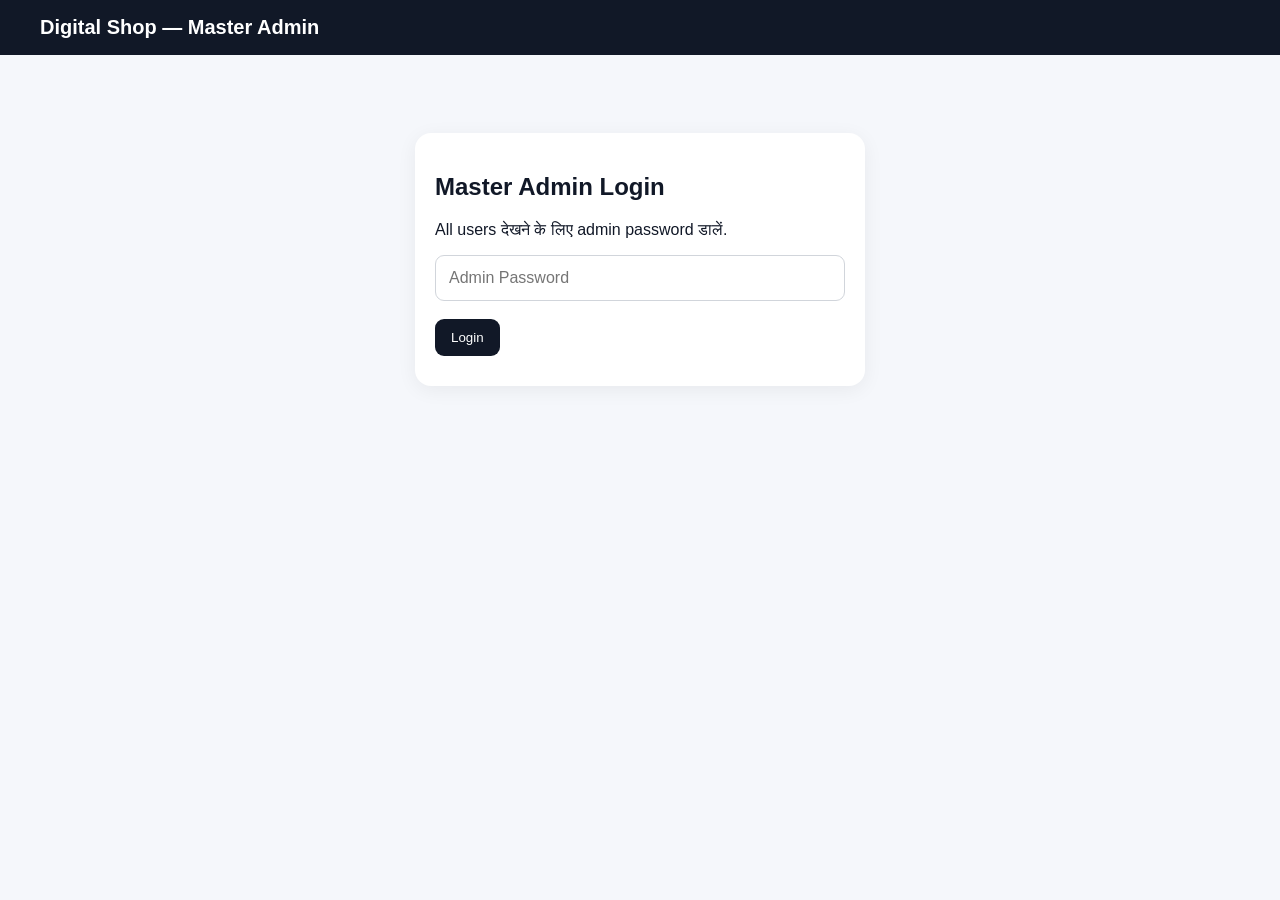
==== admin.html @ 657c9e02 "Create admin.html" ====
<!doctype html>
<html lang="en">

<head>

<meta charset="utf-8">

<meta name="viewport"
      content="width=device-width,initial-scale=1">

<meta name="theme-color"
      content="#111827">

<title>Master Admin - Digital Shop</title>

<style>

*{
  box-sizing:border-box;
}

body{
  margin:0;
  font-family:Arial,system-ui,sans-serif;
  background:#f5f7fb;
  color:#111827;
}

.top{
  background:#111827;
  color:#fff;
  padding:16px;
}

.top-inner{
  max-width:1200px;
  margin:auto;
  display:flex;
  justify-content:space-between;
  align-items:center;
  gap:15px;
}

.brand{
  font-size:20px;
  font-weight:700;
}

.container{
  max-width:1200px;
  margin:auto;
  padding:18px;
}

.card{
  background:#fff;
  border-radius:16px;
  padding:20px;
  box-shadow:0 4px 20px rgba(0,0,0,.06);
  margin-bottom:18px;
}

.login{
  max-width:450px;
  margin:60px auto;
}

input{
  width:100%;
  padding:13px;
  border:1px solid #d1d5db;
  border-radius:9px;
  font-size:16px;
}

button{
  border:0;
  background:#111827;
  color:#fff;
  padding:11px 16px;
  border-radius:9px;
  cursor:pointer;
}

button:hover{
  opacity:.9;
}

.search{
  margin-bottom:15px;
}

.stats{
  display:grid;
  grid-template-columns:repeat(4,1fr);
  gap:12px;
  margin-bottom:18px;
}

.stat{
  background:#fff;
  padding:18px;
  border-radius:14px;
  box-shadow:0 3px 15px rgba(0,0,0,.05);
}

.stat b{
  display:block;
  font-size:28px;
  margin-top:5px;
}

.user{
  background:#fff;
  border-radius:14px;
  padding:16px;
  margin-bottom:12px;
  box-shadow:0 3px 15px rgba(0,0,0,.05);
}

.user-head{
  display:flex;
  justify-content:space-between;
  gap:10px;
  align-items:flex-start;
}

.business{
  font-size:19px;
  font-weight:700;
}

.muted{
  color:#6b7280;
  font-size:14px;
  margin-top:4px;
}

.badge{
  display:inline-block;
  padding:5px 9px;
  border-radius:999px;
  font-size:12px;
  background:#dcfce7;
  color:#166534;
}

.badge.inactive{
  background:#fee2e2;
  color:#991b1b;
}

.info{
  display:grid;
  grid-template-columns:repeat(4,1fr);
  gap:10px;
  margin-top:15px;
}

.info div{
  background:#f9fafb;
  padding:10px;
  border-radius:8px;
  font-size:13px;
}

.actions{
  display:flex;
  gap:8px;
  flex-wrap:wrap;
  margin-top:15px;
}

.shop{
  background:#2563eb;
}

.dashboard{
  background:#059669;
}

.error{
  color:#b91c1c;
  margin-top:10px;
}

#adminPanel{
  display:none;
}

@media(max-width:700px){

  .container{
    padding:12px;
  }

  .stats{
    grid-template-columns:repeat(2,1fr);
  }

  .info{
    grid-template-columns:repeat(2,1fr);
  }

  .user-head{
    flex-direction:column;
  }

}

</style>

</head>

<body>

<header class="top">

  <div class="top-inner">

    <div class="brand">
      Digital Shop — Master Admin
    </div>

  </div>

</header>


<div class="container">


<!-- LOGIN -->

<div id="loginBox"
     class="card login">

  <h2>Master Admin Login</h2>

  <p>
    All users देखने के लिए admin password डालें.
  </p>

  <input
    id="password"
    type="password"
    placeholder="Admin Password">

  <br><br>

  <button onclick="adminLogin()">
    Login
  </button>

  <div id="loginError"
       class="error">
  </div>

</div>


<!-- ADMIN PANEL -->

<div id="adminPanel">

  <div class="stats">

    <div class="stat">
      Total Users
      <b id="totalUsers">0</b>
    </div>

    <div class="stat">
      Active Users
      <b id="activeUsers">0</b>
    </div>

    <div class="stat">
      Products
      <b id="totalProducts">0</b>
    </div>

    <div class="stat">
      Plans
      <b id="totalPlans">0</b>
    </div>

  </div>


  <div class="card">

    <h2>All Users</h2>

    <input
      class="search"
      id="search"
      placeholder="Search business, owner, mobile, user ID..."
      oninput="renderUsers()">

    <div id="users">
      Loading users...
    </div>

  </div>

</div>

</div>


<script>

const API_URL =
"https://script.google.com/macros/s/AKfycbwbU3NlHVOUCTpSYQoyO-WsqMkd3RyPFKeq1YPh1zlKF3BI_7UlDeIpYuK4TxE15B0uTQ/exec";


let users = [];

let adminPassword = "";


function esc(value=""){

  return String(value)
    .replace(/[&<>"']/g,m=>({

      "&":"&amp;",
      "<":"&lt;",
      ">":"&gt;",
      '"':"&quot;",
      "'":"&#039;"

    }[m]));

}


async function adminLogin(){

  const password =
    document.getElementById("password").value.trim();

  if(!password){

    document.getElementById("loginError")
      .textContent =
      "Password enter करें.";

    return;
  }

  document.getElementById("loginError")
    .textContent =
    "Loading...";

  try{

    const response =
      await fetch(
        API_URL +
        "?action=adminUsers&password=" +
        encodeURIComponent(password)
      );

    const result =
      await response.json();

    if(!result.ok){

      document.getElementById("loginError")
        .textContent =
        result.error || "Login failed";

      return;
    }

    adminPassword = password;

    users = result.users || [];

    document.getElementById("loginBox")
      .style.display="none";

    document.getElementById("adminPanel")
      .style.display="block";

    updateStats();

    renderUsers();

  }catch(error){

    console.error(error);

    document.getElementById("loginError")
      .textContent =
      "Server connection error.";

  }

}


function updateStats(){

  document.getElementById("totalUsers")
    .textContent =
    users.length;

  document.getElementById("activeUsers")
    .textContent =
    users.filter(u =>
      String(u.Status).toLowerCase()==="active"
    ).length;

  document.getElementById("totalProducts")
    .textContent =
    users.reduce(
      (sum,u)=>sum+Number(u.Products||0),
      0
    );

  document.getElementById("totalPlans")
    .textContent =
    new Set(
      users
        .map(u=>u.Plan_ID)
        .filter(Boolean)
    ).size;

}


function renderUsers(){

  const box =
    document.getElementById("users");

  const search =
    document.getElementById("search")
      .value
      .toLowerCase()
      .trim();

  const filtered =
    users.filter(u=>{

      const text =
        [
          u.User_ID,
          u.Business_Name,
          u.Owner_Name,
          u.Mobile,
          u.Email,
          u.Plan_ID
        ]
        .join(" ")
        .toLowerCase();

      return text.includes(search);

    });


  if(!filtered.length){

    box.innerHTML =
      "<p>No users found.</p>";

    return;
  }


  box.innerHTML =
    filtered.map(u=>{

      const status =
        String(u.Status).toLowerCase();

      const shopUrl =
        location.origin +
        location.pathname
          .replace(
            "admin.html",
            "index.html"
          ) +
        "?slug=" +
        encodeURIComponent(u.Slug || "");


      const dashboardUrl =
        location.origin +
        location.pathname
          .replace(
            "admin.html",
            "dashboard.html"
          ) +
        "?userId=" +
        encodeURIComponent(u.User_ID);


      return `

        <div class="user">

          <div class="user-head">

            <div>

              <div class="business">
                ${esc(u.Business_Name)}
              </div>

              <div class="muted">
                User ID: ${esc(u.User_ID)}
              </div>

              <div class="muted">
                Owner: ${esc(u.Owner_Name)}
              </div>

            </div>

            <div>

              <span class="badge ${
                status !== "active"
                  ? "inactive"
                  : ""
              }">

                ${esc(u.Status || "-")}

              </span>

            </div>

          </div>


          <div class="info">

            <div>
              <b>Mobile</b><br>
              ${esc(u.Mobile || "-")}
            </div>

            <div>
              <b>Plan</b><br>
              ${esc(u.Plan_ID || "-")}
            </div>

            <div>
              <b>Products</b><br>
              ${esc(u.Products)}
            </div>

            <div>
              <b>Theme</b><br>
              ${esc(u.Theme_ID || "-")}
            </div>

          </div>


          <div class="actions">

            <button
              class="shop"
              onclick="window.open(
                '${shopUrl}',
                '_blank'
              )">

              Open Shop

            </button>


            <button
              class="dashboard"
              onclick="window.open(
                '${dashboardUrl}',
                '_blank'
              )">

              Open Dashboard

            </button>

          </div>

        </div>

      `;

    }).join("");

}

</script>

</body>

</html>
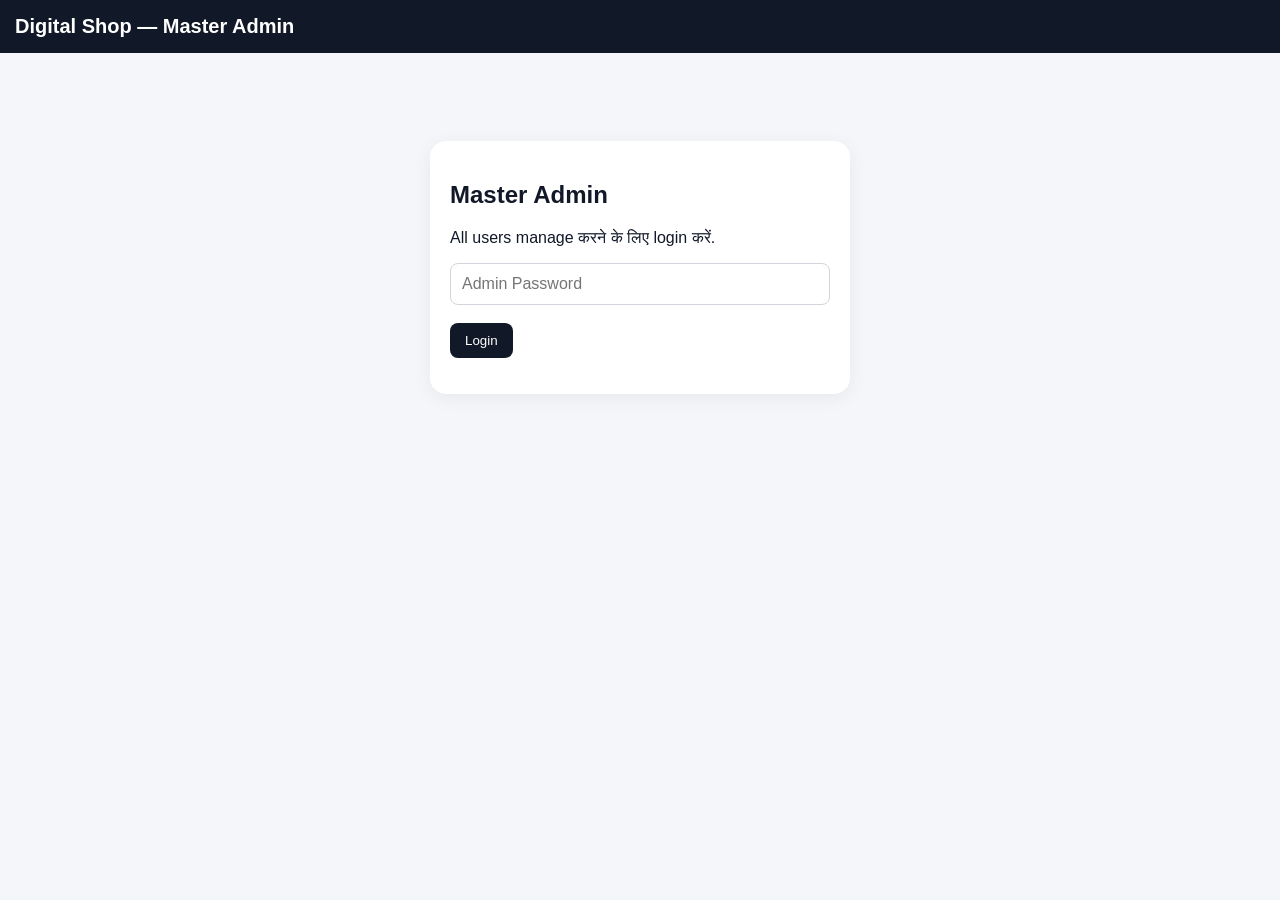
==== commit 2661b4b5: "Update admin.html" ====
--- a/admin.html
+++ b/admin.html
@@ -6,205 +6,289 @@
 <meta charset="utf-8">
 
 <meta name="viewport"
-      content="width=device-width,initial-scale=1">
-
-<meta name="theme-color"
-      content="#111827">
-
-<title>Master Admin - Digital Shop</title>
+content="width=device-width,initial-scale=1">
+
+<title>Digital Shop - Master Admin</title>
 
 <style>
 
 *{
-  box-sizing:border-box;
+box-sizing:border-box;
 }
 
 body{
-  margin:0;
-  font-family:Arial,system-ui,sans-serif;
-  background:#f5f7fb;
-  color:#111827;
+margin:0;
+font-family:Arial,system-ui,sans-serif;
+background:#f4f6f9;
+color:#111827;
 }
 
 .top{
-  background:#111827;
-  color:#fff;
-  padding:16px;
+background:#111827;
+color:white;
+padding:15px;
+position:sticky;
+top:0;
+z-index:20;
 }
 
 .top-inner{
-  max-width:1200px;
-  margin:auto;
-  display:flex;
-  justify-content:space-between;
-  align-items:center;
-  gap:15px;
+max-width:1250px;
+margin:auto;
+display:flex;
+justify-content:space-between;
+align-items:center;
 }
 
 .brand{
-  font-size:20px;
-  font-weight:700;
+font-size:20px;
+font-weight:700;
 }
 
 .container{
-  max-width:1200px;
-  margin:auto;
-  padding:18px;
+max-width:1250px;
+margin:auto;
+padding:18px;
 }
 
 .card{
-  background:#fff;
-  border-radius:16px;
-  padding:20px;
-  box-shadow:0 4px 20px rgba(0,0,0,.06);
-  margin-bottom:18px;
+background:white;
+border-radius:16px;
+padding:20px;
+box-shadow:0 4px 20px rgba(0,0,0,.06);
+margin-bottom:18px;
 }
 
 .login{
-  max-width:450px;
-  margin:60px auto;
-}
-
-input{
-  width:100%;
-  padding:13px;
-  border:1px solid #d1d5db;
-  border-radius:9px;
-  font-size:16px;
+max-width:420px;
+margin:70px auto;
+}
+
+input,
+textarea,
+select{
+width:100%;
+padding:11px;
+border:1px solid #d1d5db;
+border-radius:8px;
+font:inherit;
 }
 
 button{
-  border:0;
-  background:#111827;
-  color:#fff;
-  padding:11px 16px;
-  border-radius:9px;
-  cursor:pointer;
+border:0;
+background:#111827;
+color:white;
+padding:10px 15px;
+border-radius:8px;
+cursor:pointer;
 }
 
 button:hover{
-  opacity:.9;
+opacity:.9;
+}
+
+.btn-green{
+background:#059669;
+}
+
+.btn-blue{
+background:#2563eb;
+}
+
+.btn-red{
+background:#dc2626;
+}
+
+.btn-gray{
+background:#e5e7eb;
+color:#111827;
+}
+
+.toolbar{
+display:flex;
+gap:10px;
+flex-wrap:wrap;
+margin-bottom:15px;
 }
 
 .search{
-  margin-bottom:15px;
+flex:1;
+min-width:220px;
 }
 
 .stats{
-  display:grid;
-  grid-template-columns:repeat(4,1fr);
-  gap:12px;
-  margin-bottom:18px;
+display:grid;
+grid-template-columns:repeat(4,1fr);
+gap:12px;
+margin-bottom:18px;
 }
 
 .stat{
-  background:#fff;
-  padding:18px;
-  border-radius:14px;
-  box-shadow:0 3px 15px rgba(0,0,0,.05);
+background:white;
+padding:18px;
+border-radius:14px;
+box-shadow:0 3px 15px rgba(0,0,0,.05);
 }
 
 .stat b{
-  display:block;
-  font-size:28px;
-  margin-top:5px;
+display:block;
+font-size:28px;
+margin-top:5px;
 }
 
 .user{
-  background:#fff;
-  border-radius:14px;
-  padding:16px;
-  margin-bottom:12px;
-  box-shadow:0 3px 15px rgba(0,0,0,.05);
+background:white;
+border-radius:14px;
+padding:17px;
+margin-bottom:12px;
+box-shadow:0 3px 15px rgba(0,0,0,.05);
 }
 
 .user-head{
-  display:flex;
-  justify-content:space-between;
-  gap:10px;
-  align-items:flex-start;
+display:flex;
+justify-content:space-between;
+gap:12px;
 }
 
 .business{
-  font-size:19px;
-  font-weight:700;
+font-size:19px;
+font-weight:700;
 }
 
 .muted{
-  color:#6b7280;
-  font-size:14px;
-  margin-top:4px;
+font-size:13px;
+color:#6b7280;
+margin-top:4px;
 }
 
 .badge{
-  display:inline-block;
-  padding:5px 9px;
-  border-radius:999px;
-  font-size:12px;
-  background:#dcfce7;
-  color:#166534;
-}
-
-.badge.inactive{
-  background:#fee2e2;
-  color:#991b1b;
+display:inline-block;
+padding:5px 10px;
+border-radius:999px;
+font-size:12px;
+background:#dcfce7;
+color:#166534;
+}
+
+.badge.off{
+background:#fee2e2;
+color:#991b1b;
+}
+
+.user-info{
+display:grid;
+grid-template-columns:repeat(4,1fr);
+gap:9px;
+margin-top:14px;
 }
 
 .info{
-  display:grid;
-  grid-template-columns:repeat(4,1fr);
-  gap:10px;
-  margin-top:15px;
-}
-
-.info div{
-  background:#f9fafb;
-  padding:10px;
-  border-radius:8px;
-  font-size:13px;
+background:#f8fafc;
+padding:10px;
+border-radius:8px;
+font-size:13px;
 }
 
 .actions{
-  display:flex;
-  gap:8px;
-  flex-wrap:wrap;
-  margin-top:15px;
-}
-
-.shop{
-  background:#2563eb;
-}
-
-.dashboard{
-  background:#059669;
-}
-
-.error{
-  color:#b91c1c;
-  margin-top:10px;
-}
-
-#adminPanel{
-  display:none;
+display:flex;
+gap:8px;
+flex-wrap:wrap;
+margin-top:14px;
+}
+
+.modal{
+position:fixed;
+inset:0;
+background:rgba(0,0,0,.65);
+display:none;
+align-items:center;
+justify-content:center;
+padding:15px;
+z-index:100;
+}
+
+.modal.show{
+display:flex;
+}
+
+.modal-box{
+background:white;
+width:100%;
+max-width:700px;
+max-height:92vh;
+overflow:auto;
+border-radius:18px;
+padding:20px;
+}
+
+.modal-head{
+display:flex;
+justify-content:space-between;
+align-items:center;
+margin-bottom:15px;
+}
+
+.close{
+background:#eee;
+color:#111;
+border-radius:50%;
+width:35px;
+height:35px;
+padding:0;
+font-size:20px;
+}
+
+.form-grid{
+display:grid;
+grid-template-columns:repeat(2,1fr);
+gap:12px;
+}
+
+.field label{
+display:block;
+font-size:12px;
+font-weight:bold;
+margin-bottom:5px;
+}
+
+.full{
+grid-column:1/-1;
+}
+
+.notice{
+position:fixed;
+bottom:20px;
+left:50%;
+transform:translateX(-50%);
+background:#111827;
+color:white;
+padding:12px 18px;
+border-radius:10px;
+display:none;
+z-index:500;
 }
 
 @media(max-width:700px){
 
-  .container{
-    padding:12px;
-  }
-
-  .stats{
-    grid-template-columns:repeat(2,1fr);
-  }
-
-  .info{
-    grid-template-columns:repeat(2,1fr);
-  }
-
-  .user-head{
-    flex-direction:column;
-  }
+.stats{
+grid-template-columns:repeat(2,1fr);
+}
+
+.user-info{
+grid-template-columns:repeat(2,1fr);
+}
+
+.form-grid{
+grid-template-columns:1fr;
+}
+
+.full{
+grid-column:auto;
+}
+
+.user-head{
+flex-direction:column;
+}
 
 }
 
@@ -216,13 +300,13 @@
 
 <header class="top">
 
-  <div class="top-inner">
-
-    <div class="brand">
-      Digital Shop — Master Admin
-    </div>
-
-  </div>
+<div class="top-inner">
+
+<div class="brand">
+Digital Shop — Master Admin
+</div>
+
+</div>
 
 </header>
 
@@ -233,79 +317,144 @@
 <!-- LOGIN -->
 
 <div id="loginBox"
-     class="card login">
-
-  <h2>Master Admin Login</h2>
-
-  <p>
-    All users देखने के लिए admin password डालें.
-  </p>
-
-  <input
-    id="password"
-    type="password"
-    placeholder="Admin Password">
-
-  <br><br>
-
-  <button onclick="adminLogin()">
-    Login
-  </button>
-
-  <div id="loginError"
-       class="error">
-  </div>
-
-</div>
-
-
-<!-- ADMIN PANEL -->
-
-<div id="adminPanel">
-
-  <div class="stats">
-
-    <div class="stat">
-      Total Users
-      <b id="totalUsers">0</b>
-    </div>
-
-    <div class="stat">
-      Active Users
-      <b id="activeUsers">0</b>
-    </div>
-
-    <div class="stat">
-      Products
-      <b id="totalProducts">0</b>
-    </div>
-
-    <div class="stat">
-      Plans
-      <b id="totalPlans">0</b>
-    </div>
-
-  </div>
-
-
-  <div class="card">
-
-    <h2>All Users</h2>
-
-    <input
-      class="search"
-      id="search"
-      placeholder="Search business, owner, mobile, user ID..."
-      oninput="renderUsers()">
-
-    <div id="users">
-      Loading users...
-    </div>
-
-  </div>
-
-</div>
-
+class="card login">
+
+<h2>Master Admin</h2>
+
+<p>
+All users manage करने के लिए login करें.
+</p>
+
+<input
+id="adminPassword"
+type="password"
+placeholder="Admin Password">
+
+<br><br>
+
+<button onclick="loginAdmin()">
+Login
+</button>
+
+<p id="loginError"></p>
+
+</div>
+
+
+<!-- PANEL -->
+
+<div id="panel"
+style="display:none">
+
+
+<div class="stats">
+
+<div class="stat">
+Users
+<b id="totalUsers">0</b>
+</div>
+
+<div class="stat">
+Active
+<b id="activeUsers">0</b>
+</div>
+
+<div class="stat">
+Products
+<b id="totalProducts">0</b>
+</div>
+
+<div class="stat">
+Plans
+<b id="totalPlans">0</b>
+</div>
+
+</div>
+
+
+<div class="card">
+
+<div class="toolbar">
+
+<input
+class="search"
+id="search"
+placeholder="Search user / business / mobile..."
+oninput="renderUsers()">
+
+<button
+class="btn-green"
+onclick="newUser()">
+
++ New User
+
+</button>
+
+</div>
+
+<div id="users">
+Loading...
+</div>
+
+</div>
+
+
+</div>
+
+</div>
+
+
+<!-- USER MODAL -->
+
+<div id="userModal"
+class="modal">
+
+<div class="modal-box">
+
+<div class="modal-head">
+
+<h2 id="modalTitle">
+Edit User
+</h2>
+
+<button
+class="close"
+onclick="closeModal()">
+×
+</button>
+
+</div>
+
+<div id="form"
+class="form-grid">
+</div>
+
+<br>
+
+<button
+class="btn-green"
+onclick="saveUser()">
+
+Save User
+
+</button>
+
+<button
+class="btn-gray"
+onclick="closeModal()">
+
+Cancel
+
+</button>
+
+</div>
+
+</div>
+
+
+<div id="notice"
+class="notice">
+Saved
 </div>
 
 
@@ -315,287 +464,642 @@
 "https://script.google.com/macros/s/AKfycbwbU3NlHVOUCTpSYQoyO-WsqMkd3RyPFKeq1YPh1zlKF3BI_7UlDeIpYuK4TxE15B0uTQ/exec";
 
 
-let users = [];
-
-let adminPassword = "";
+let adminPassword="";
+
+let headers=[];
+
+let users=[];
+
+let editing=false;
 
 
 function esc(value=""){
 
-  return String(value)
-    .replace(/[&<>"']/g,m=>({
-
-      "&":"&amp;",
-      "<":"&lt;",
-      ">":"&gt;",
-      '"':"&quot;",
-      "'":"&#039;"
-
-    }[m]));
-
-}
-
-
-async function adminLogin(){
-
-  const password =
-    document.getElementById("password").value.trim();
-
-  if(!password){
-
-    document.getElementById("loginError")
-      .textContent =
-      "Password enter करें.";
-
-    return;
-  }
-
-  document.getElementById("loginError")
-    .textContent =
-    "Loading...";
-
-  try{
-
-    const response =
-      await fetch(
-        API_URL +
-        "?action=adminUsers&password=" +
-        encodeURIComponent(password)
-      );
-
-    const result =
-      await response.json();
-
-    if(!result.ok){
-
-      document.getElementById("loginError")
-        .textContent =
-        result.error || "Login failed";
-
-      return;
-    }
-
-    adminPassword = password;
-
-    users = result.users || [];
-
-    document.getElementById("loginBox")
-      .style.display="none";
-
-    document.getElementById("adminPanel")
-      .style.display="block";
-
-    updateStats();
-
-    renderUsers();
-
-  }catch(error){
-
-    console.error(error);
-
-    document.getElementById("loginError")
-      .textContent =
-      "Server connection error.";
-
-  }
+return String(value)
+.replace(/[&<>"']/g,m=>({
+"&":"&amp;",
+"<":"&lt;",
+">":"&gt;",
+'"':"&quot;",
+"'":"&#039;"
+}[m]));
+
+}
+
+
+async function loginAdmin(){
+
+const password =
+document
+.getElementById("adminPassword")
+.value
+.trim();
+
+if(!password)return;
+
+try{
+
+const response =
+await fetch(
+API_URL+
+"?action=adminUsers&password="+
+encodeURIComponent(password)
+);
+
+const result =
+await response.json();
+
+if(!result.ok){
+
+document
+.getElementById("loginError")
+.textContent =
+result.error ||
+"Login failed";
+
+return;
+
+}
+
+adminPassword=password;
+
+headers=result.headers||[];
+
+users=result.users||[];
+
+document
+.getElementById("loginBox")
+.style.display="none";
+
+document
+.getElementById("panel")
+.style.display="block";
+
+updateStats();
+
+renderUsers();
+
+}catch(error){
+
+console.error(error);
+
+document
+.getElementById("loginError")
+.textContent=
+"Connection error";
+
+}
 
 }
 
 
 function updateStats(){
 
-  document.getElementById("totalUsers")
-    .textContent =
-    users.length;
-
-  document.getElementById("activeUsers")
-    .textContent =
-    users.filter(u =>
-      String(u.Status).toLowerCase()==="active"
-    ).length;
-
-  document.getElementById("totalProducts")
-    .textContent =
-    users.reduce(
-      (sum,u)=>sum+Number(u.Products||0),
-      0
-    );
-
-  document.getElementById("totalPlans")
-    .textContent =
-    new Set(
-      users
-        .map(u=>u.Plan_ID)
-        .filter(Boolean)
-    ).size;
+document
+.getElementById("totalUsers")
+.textContent=
+users.length;
+
+document
+.getElementById("activeUsers")
+.textContent=
+users.filter(u=>
+String(u.Status)
+.toLowerCase()==="active"
+).length;
+
+document
+.getElementById("totalProducts")
+.textContent=
+users.reduce(
+(a,u)=>a+Number(u.Products||0),
+0
+);
+
+document
+.getElementById("totalPlans")
+.textContent=
+new Set(
+users
+.map(u=>u.Plan_ID)
+.filter(Boolean)
+).size;
 
 }
 
 
 function renderUsers(){
 
-  const box =
-    document.getElementById("users");
-
-  const search =
-    document.getElementById("search")
-      .value
-      .toLowerCase()
-      .trim();
-
-  const filtered =
-    users.filter(u=>{
-
-      const text =
-        [
-          u.User_ID,
-          u.Business_Name,
-          u.Owner_Name,
-          u.Mobile,
-          u.Email,
-          u.Plan_ID
-        ]
-        .join(" ")
-        .toLowerCase();
-
-      return text.includes(search);
-
-    });
-
-
-  if(!filtered.length){
-
-    box.innerHTML =
-      "<p>No users found.</p>";
-
-    return;
-  }
-
-
-  box.innerHTML =
-    filtered.map(u=>{
-
-      const status =
-        String(u.Status).toLowerCase();
-
-      const shopUrl =
-        location.origin +
-        location.pathname
-          .replace(
-            "admin.html",
-            "index.html"
-          ) +
-        "?slug=" +
-        encodeURIComponent(u.Slug || "");
-
-
-      const dashboardUrl =
-        location.origin +
-        location.pathname
-          .replace(
-            "admin.html",
-            "dashboard.html"
-          ) +
-        "?userId=" +
-        encodeURIComponent(u.User_ID);
-
-
-      return `
-
-        <div class="user">
-
-          <div class="user-head">
-
-            <div>
-
-              <div class="business">
-                ${esc(u.Business_Name)}
-              </div>
-
-              <div class="muted">
-                User ID: ${esc(u.User_ID)}
-              </div>
-
-              <div class="muted">
-                Owner: ${esc(u.Owner_Name)}
-              </div>
-
-            </div>
-
-            <div>
-
-              <span class="badge ${
-                status !== "active"
-                  ? "inactive"
-                  : ""
-              }">
-
-                ${esc(u.Status || "-")}
-
-              </span>
-
-            </div>
-
-          </div>
-
-
-          <div class="info">
-
-            <div>
-              <b>Mobile</b><br>
-              ${esc(u.Mobile || "-")}
-            </div>
-
-            <div>
-              <b>Plan</b><br>
-              ${esc(u.Plan_ID || "-")}
-            </div>
-
-            <div>
-              <b>Products</b><br>
-              ${esc(u.Products)}
-            </div>
-
-            <div>
-              <b>Theme</b><br>
-              ${esc(u.Theme_ID || "-")}
-            </div>
-
-          </div>
-
-
-          <div class="actions">
-
-            <button
-              class="shop"
-              onclick="window.open(
-                '${shopUrl}',
-                '_blank'
-              )">
-
-              Open Shop
-
-            </button>
-
-
-            <button
-              class="dashboard"
-              onclick="window.open(
-                '${dashboardUrl}',
-                '_blank'
-              )">
-
-              Open Dashboard
-
-            </button>
-
-          </div>
-
-        </div>
-
-      `;
-
-    }).join("");
+const box =
+document.getElementById("users");
+
+const search =
+document
+.getElementById("search")
+.value
+.toLowerCase()
+.trim();
+
+const list =
+users.filter(u=>{
+
+const text =
+[
+u.User_ID,
+u.Business_Name,
+u.Owner_Name,
+u.Mobile,
+u.Email,
+u.Plan_ID
+]
+.join(" ")
+.toLowerCase();
+
+return text.includes(search);
+
+});
+
+
+if(!list.length){
+
+box.innerHTML=
+"<p>No users found.</p>";
+
+return;
+
+}
+
+
+box.innerHTML =
+list.map(u=>{
+
+const status =
+String(u.Status||"")
+.toLowerCase();
+
+const shop =
+location.origin+
+location.pathname
+.replace("admin.html","index.html")+
+"?slug="+
+encodeURIComponent(u.Slug||"");
+
+const dash =
+location.origin+
+location.pathname
+.replace("admin.html","dashboard.html")+
+"?userId="+
+encodeURIComponent(u.User_ID);
+
+
+return `
+
+<div class="user">
+
+<div class="user-head">
+
+<div>
+
+<div class="business">
+${esc(u.Business_Name||"-")}
+</div>
+
+<div class="muted">
+User ID: ${esc(u.User_ID)}
+</div>
+
+<div class="muted">
+Owner: ${esc(u.Owner_Name||"-")}
+</div>
+
+</div>
+
+<div>
+
+<span class="badge ${
+status==="active" ? "" : "off"
+}">
+${esc(u.Status||"-")}
+</span>
+
+</div>
+
+</div>
+
+
+<div class="user-info">
+
+<div class="info">
+<b>Mobile</b><br>
+${esc(u.Mobile||"-")}
+</div>
+
+<div class="info">
+<b>Plan</b><br>
+${esc(u.Plan_ID||"-")}
+</div>
+
+<div class="info">
+<b>Products</b><br>
+${esc(u.Products||0)}
+</div>
+
+<div class="info">
+<b>Expiry</b><br>
+${esc(u.Expiry_Date||"-")}
+</div>
+
+</div>
+
+
+<div class="actions">
+
+<button
+class="btn-blue"
+onclick="editUser('${esc(u.User_ID)}')">
+✏️ Edit
+</button>
+
+<button
+onclick="window.open('${shop}','_blank')">
+🏪 Shop
+</button>
+
+<button
+class="btn-green"
+onclick="window.open('${dash}','_blank')">
+📊 Dashboard
+</button>
+
+<button
+class="${
+status==="active"
+?'btn-red'
+:'btn-green'
+}"
+onclick="toggleUser('${esc(u.User_ID)}')">
+
+${
+status==="active"
+?'Deactivate'
+:'Activate'
+}
+
+</button>
+
+</div>
+
+</div>
+
+`;
+
+}).join("");
+
+}
+
+
+function newUser(){
+
+editing=false;
+
+document
+.getElementById("modalTitle")
+.textContent=
+"Add New User";
+
+buildForm({});
+
+document
+.getElementById("userModal")
+.classList.add("show");
+
+}
+
+
+function editUser(userId){
+
+const user =
+users.find(u=>
+String(u.User_ID)===
+String(userId)
+);
+
+if(!user)return;
+
+editing=true;
+
+document
+.getElementById("modalTitle")
+.textContent=
+"Edit User — "+
+(user.Business_Name||user.User_ID);
+
+buildForm(user);
+
+document
+.getElementById("userModal")
+.classList.add("show");
+
+}
+
+
+function buildForm(user){
+
+const form =
+document.getElementById("form");
+
+form.innerHTML="";
+
+
+headers.forEach(header=>{
+
+if(header==="Created_Date"){
+return;
+}
+
+const value =
+user[header] ?? "";
+
+const div =
+document.createElement("div");
+
+div.className=
+"field";
+
+
+const label =
+document.createElement("label");
+
+label.textContent=
+header;
+
+div.appendChild(label);
+
+
+let input;
+
+
+if(header==="Status"){
+
+input=
+document.createElement("select");
+
+[
+"Active",
+"Inactive"
+].forEach(v=>{
+
+const option =
+document.createElement("option");
+
+option.value=v;
+
+option.textContent=v;
+
+if(
+String(value)
+.toLowerCase()===
+v.toLowerCase()
+){
+option.selected=true;
+}
+
+input.appendChild(option);
+
+});
+
+}else{
+
+input=
+document.createElement("input");
+
+input.value=
+value;
+
+if(
+header==="User_ID" &&
+editing
+){
+input.disabled=true;
+}
+
+}
+
+
+input.dataset.header=
+header;
+
+div.appendChild(input);
+
+form.appendChild(div);
+
+});
+
+}
+
+
+async function saveUser(){
+
+const data={
+adminPassword:
+adminPassword
+};
+
+document
+.querySelectorAll("#form [data-header]")
+.forEach(input=>{
+
+data[input.dataset.header]=
+input.value;
+
+});
+
+
+try{
+
+const action =
+editing
+?"adminSaveUser"
+:"adminCreateUser";
+
+const result =
+await postData({
+...data,
+action:action
+});
+
+
+if(!result.ok){
+
+alert(
+result.error||
+"Save failed"
+);
+
+return;
+
+}
+
+closeModal();
+
+showNotice(
+editing
+?"User updated successfully."
+:"New user created successfully."
+);
+
+await reloadUsers();
+
+}catch(error){
+
+console.error(error);
+
+alert("Save failed.");
+
+}
+
+}
+
+
+async function toggleUser(userId){
+
+const user =
+users.find(u=>
+String(u.User_ID)===
+String(userId)
+);
+
+if(!user)return;
+
+const current =
+String(user.Status||"")
+.toLowerCase();
+
+const next =
+current==="active"
+?"Inactive"
+:"Active";
+
+if(
+!confirm(
+"User status "+next+
+" करना है?"
+)
+)return;
+
+
+const result =
+await postData({
+
+action:
+"adminToggleUser",
+
+adminPassword:
+adminPassword,
+
+User_ID:
+userId,
+
+Status:
+next
+
+});
+
+
+if(!result.ok){
+
+alert(
+result.error||
+"Status update failed"
+);
+
+return;
+
+}
+
+showNotice(
+"User status updated."
+);
+
+await reloadUsers();
+
+}
+
+
+async function reloadUsers(){
+
+const response =
+await fetch(
+API_URL+
+"?action=adminUsers&password="+
+encodeURIComponent(adminPassword)
+);
+
+const result =
+await response.json();
+
+if(result.ok){
+
+headers=
+result.headers||[];
+
+users=
+result.users||[];
+
+updateStats();
+
+renderUsers();
+
+}
+
+}
+
+
+async function postData(data){
+
+const response =
+await fetch(
+API_URL,
+{
+method:"POST",
+headers:{
+"Content-Type":
+"text/plain;charset=utf-8"
+},
+body:
+JSON.stringify(data)
+}
+);
+
+return await response.json();
+
+}
+
+
+function closeModal(){
+
+document
+.getElementById("userModal")
+.classList.remove("show");
+
+}
+
+
+function showNotice(message){
+
+const notice =
+document.getElementById("notice");
+
+notice.textContent=
+message;
+
+notice.style.display="block";
+
+setTimeout(()=>{
+
+notice.style.display="none";
+
+},2500);
 
 }
 
